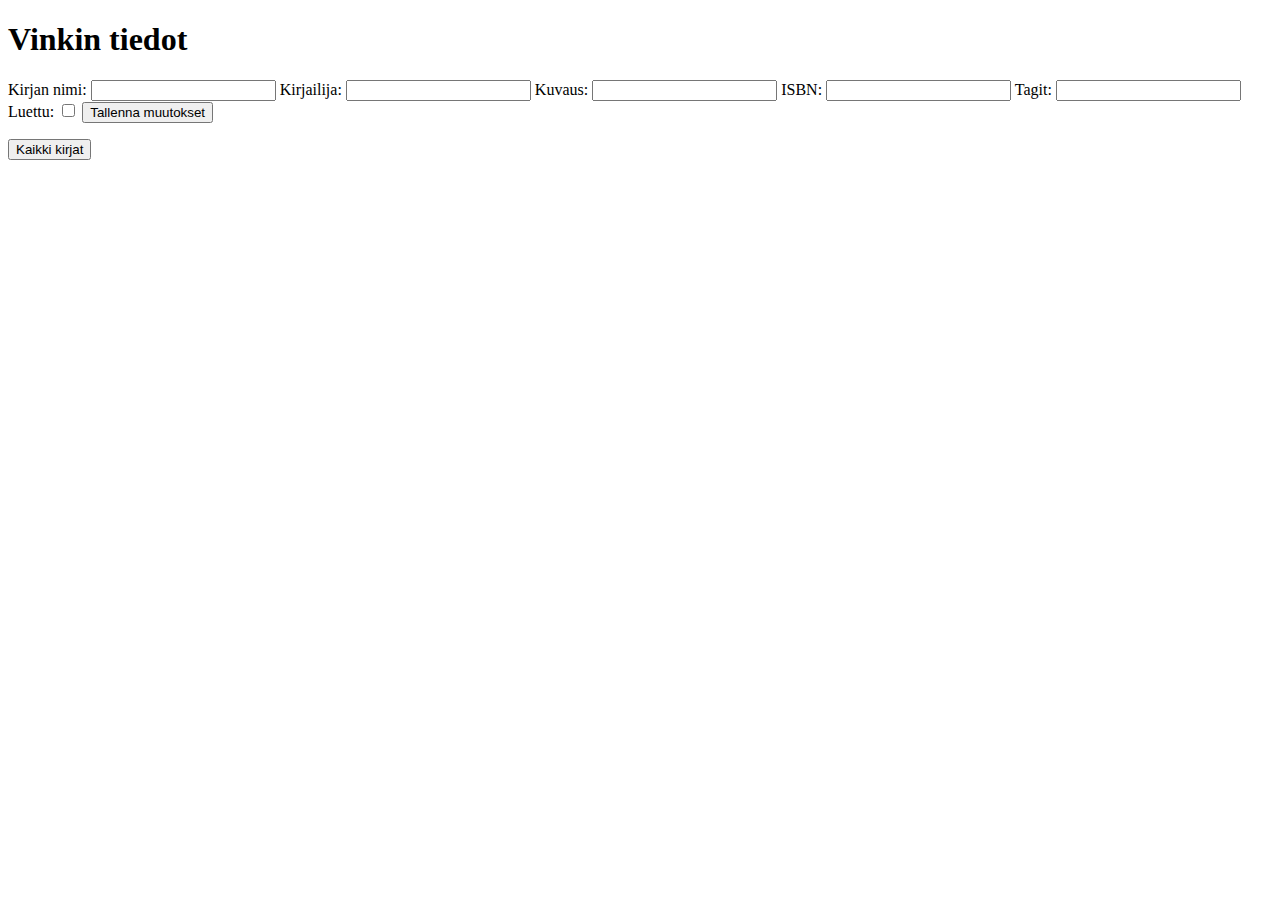
==== out/production/resources/templates/book.html @ bd76a36b "Tagejä voi lisätä ja muokata" ====
<!DOCTYPE html>
<!--
To change this license header, choose License Headers in Project Properties.
To change this template file, choose Tools | Templates
and open the template in the editor.
-->
<html xmlns="http://www.w3.org/1999/xhtml" xmlns:th="http://www.thymeleaf.org">
    <head>
        <title th:text="${book.title}">Lukuvinkit</title>
        <meta charset="utf-8"></meta>
    </head>
    <body>
        <h1>Vinkin tiedot</h1>
        <div>
            <form th:action= "@{/books/{id}(id=${book.title})}" method="POST">
                <span>Kirjan nimi: </span>
                <input type="text" name="title" th:field="${book.title}"/>
                <span>Kirjailija: </span>
                <input type="text" name="author" th:field="${book.author}"/>
                <span>Kuvaus: </span>
                <input type="text" name="description" th:field="${book.description}"/>
                <span>ISBN: </span>
                <input type="text" name="ISBN" th:field="${book.ISBN}"/>
                <span>Tagit: </span>
                <input type="text" name="tags" th:field="${book.tagString}"/>
                <span>Luettu:</span>
                <input type="checkbox" name="read" th:field="${book.read}"/>
                    
                <input type="submit" name="save" value="Tallenna muutokset"/>
            </form>
        </div>
        <div>
            <p></p>
            <form action="/books">
                <input type="submit" value="Kaikki kirjat" />
            </form>
        </div>
    </body>
</html>
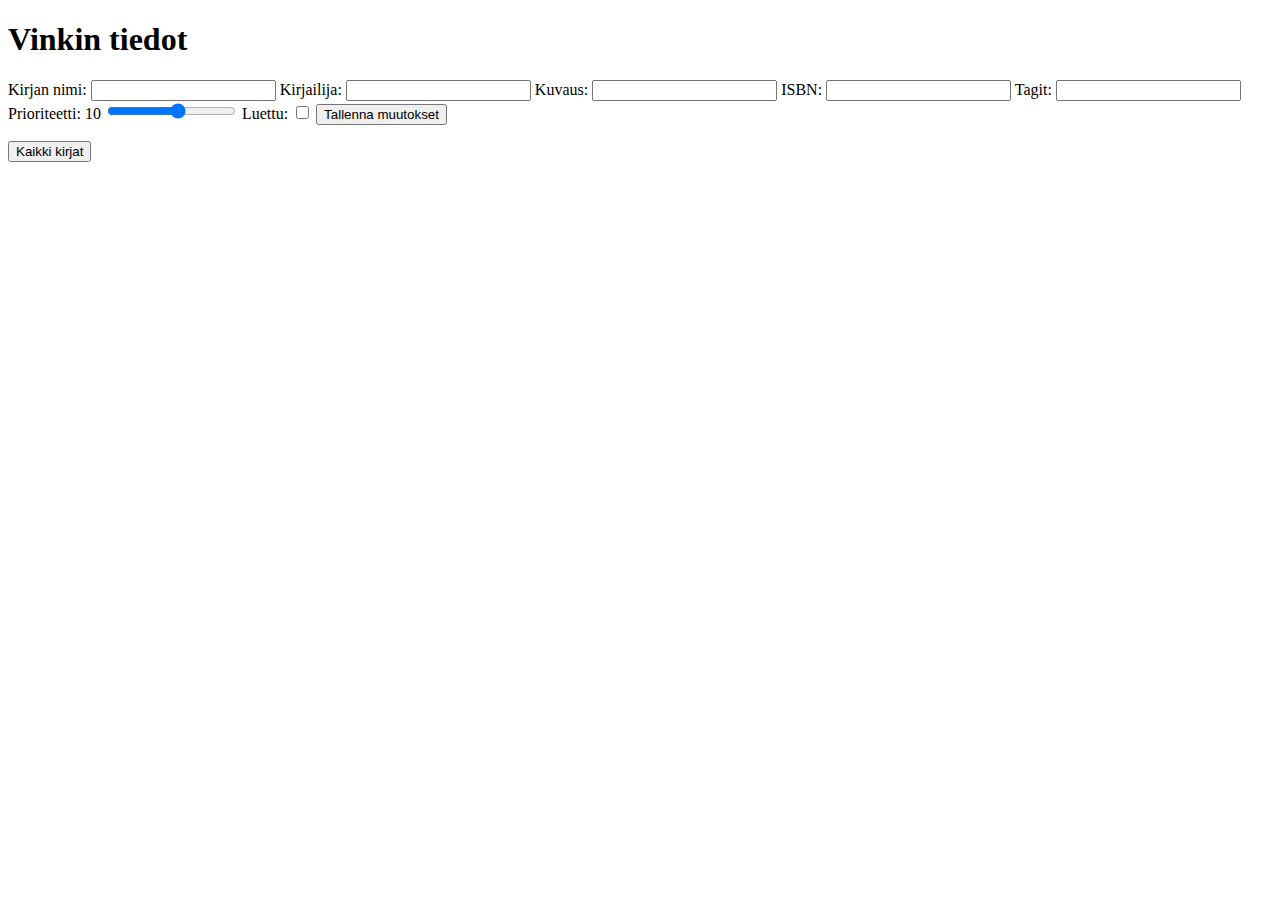
==== commit 55420ea8: "priority lisätty" ====
--- a/out/production/resources/templates/book.html
+++ b/out/production/resources/templates/book.html
@@ -23,6 +23,9 @@
                 <input type="text" name="ISBN" th:field="${book.ISBN}"/>
                 <span>Tagit: </span>
                 <input type="text" name="tags" th:field="${book.tagString}"/>
+                <span>Prioriteetti:</span>
+                <output name="prioriteettiUlos" id="prio">10</output>
+                <input type="range" min="0" max="9" step="1" name="priority" th:field="${book.priority}" oninput="prio.value = priority.value"/>
                 <span>Luettu:</span>
                 <input type="checkbox" name="read" th:field="${book.read}"/>
                     
